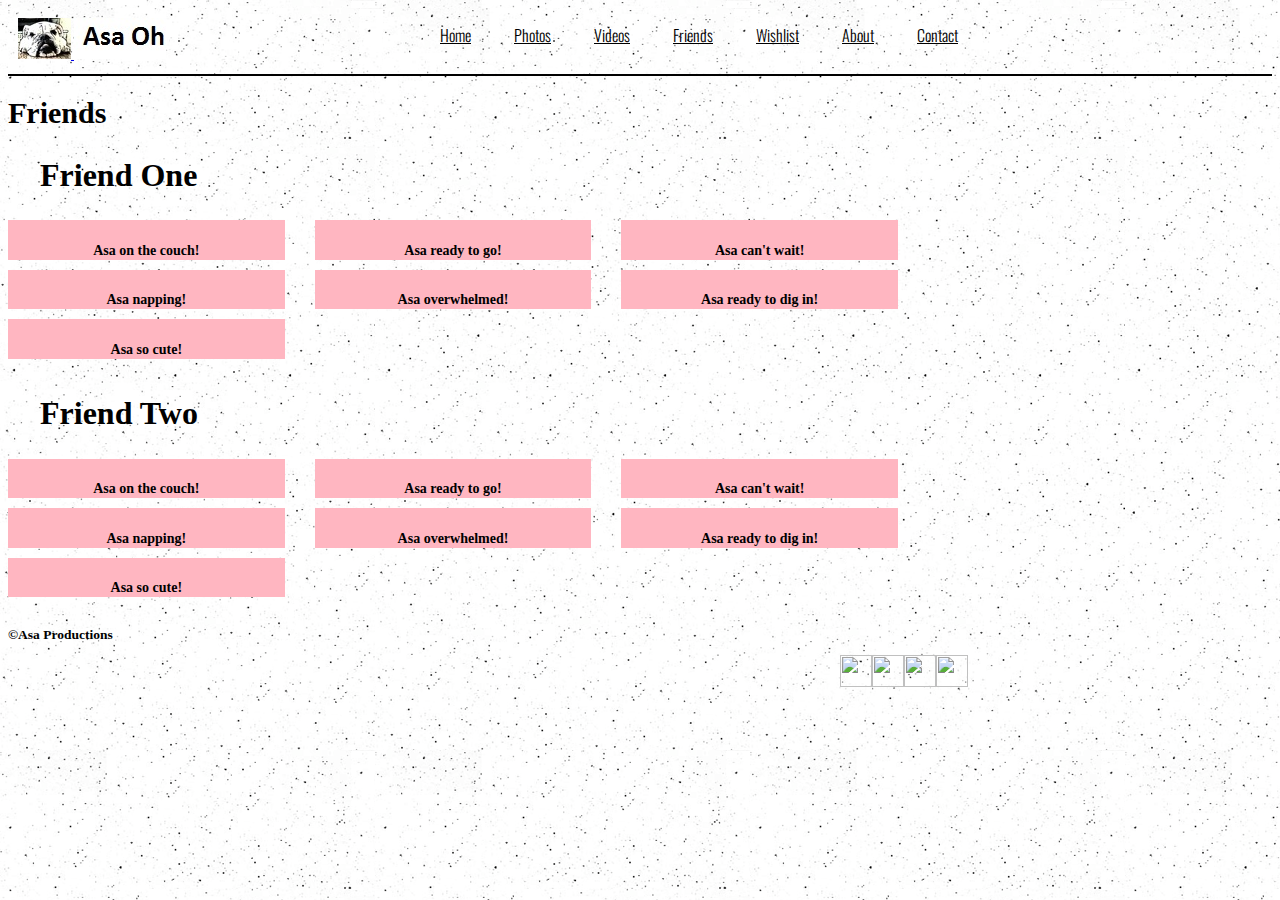
==== asaFriends.html @ 031e3114 "Jan 20th 2017 update from work" ====
<!doctype html>
<html>

<head>
    <title>Asa Oh</title>
    <meta charset="utf-8" />
    <link href="https://fonts.googleapis.com/css?family=Oswald" rel="stylesheet">
    <link rel="stylesheet" href="https://maxcdn.bootstrapcdn.com/bootstrap/3.3.6/css/bootstrap.min.css" integrity="sha384-1q8mTJOASx8j1Au+a5WDVnPi2lkFfwwEAa8hDDdjZlpLegxhjVME1fgjWPGmkzs7" crossorigin="anonymous">
    <link href="asaFriends.css" rel="stylesheet">
</head>

<body>
    <div class="header">
        <div class="container">
            <a href="index.html" class="logo-icon">
                <img src="asalogo3.jpg">
            </a>
            <a href="index.html" class="logo-icon">
                <img src="asaohname2.jpg">
            </a>
            <ul class="menu">
                <li><a href="index.html">Home</a></li>
                <li><a href="asaPhoto.html">Photos</a></li>
                <li><a href="asaVideo.html">Videos</a></li>
                <li><a href="asaFriends.html">Friends</a></li>
                <li><a href="asaWishlist.html">Wishlist</a></li>
                <li><a href="asaAbout.html">About</a></li>
                <li><a href="asaContact.html">Contact</a></li>
            </ul>
        </div>
    </div>
    <section class="container">
        <section class="nb-demo">
            <div class="container">
                <div class="row">
                    <div class="container title">
                        <h1>Friends</h1>
                    </div>
                    <div class="container names">
                        <h2>Friend One</h2>
                    </div>
                    <div class="col-sm-12">
                        <div class="masonry masonry-columns-3">  
                            <div class="masonry-item">
                                <div class="media">
                                    <img src="https://github.com/lifeofasa/lifeofasa.github.io/blob/master/Asaonbedcouch.jpg?raw=true" class="img-responsive center-block" alt="">
                                </div>
                                <p2>Asa on the couch!</p2>
                            </div>
                            <div class="masonry-item">
                                <div class="media">
                                    <img src="https://github.com/lifeofasa/lifeofasa.github.io/blob/master/Asaonbro.JPG?raw=true" alt="">
                                </div>
                                <p2>Asa napping!</p2>
                            </div>
                            <div class="masonry-item">
                                <div class="media">
                                    <img src="https://github.com/lifeofasa/lifeofasa.github.io/blob/master/Asasitting1.jpg?raw=true" alt="">
                                </div>
                                <p2>Asa so cute!</p2>
                            </div>
                            <div class="masonry-item">
                                <div class="media">
                                    <img src="https://github.com/lifeofasa/lifeofasa.github.io/blob/master/Asaincarry.jpg?raw=true" alt="">
                                </div>
                                <p2>Asa ready to go!</p2>
                            </div>
                            <div class="masonry-item">
                                <div class="media">
                                    <img src="https://github.com/lifeofasa/lifeofasa.github.io/blob/master/Asabirthday1.JPG?raw=true" alt="">
                                </div>
                                <p2>Asa overwhelmed!</p2>
                            </div>
                            <div class="masonry-item">
                                <div class="media">
                                    <img src="https://github.com/lifeofasa/lifeofasa.github.io/blob/master/Asabirthday2.JPG?raw=true" alt="">
                                </div>
                                <p2>Asa can't wait!</p2>
                            </div>
                            <div class="masonry-item">
                                <div class="media">
                                    <img src="https://github.com/lifeofasa/lifeofasa.github.io/blob/master/Asabirthday3.JPG?raw=true" alt="">
                                </div>
                                <p2>Asa ready to dig in!</p2>
                            </div>
                        </div>
                    </div>
                    <div class="container names">
                        <h2>Friend Two</h2>
                    </div>                    
                    <div class="col-sm-12">
                        <div class="masonry masonry-columns-3">
                            <div class="masonry-item">
                                <div class="media">
                                    <img src="https://github.com/lifeofasa/lifeofasa.github.io/blob/master/Asaonbedcouch.jpg?raw=true" class="img-responsive center-block" alt="">
                                </div>
                                <p2>Asa on the couch!</p2>
                            </div>
                            <div class="masonry-item">
                                <div class="media">
                                    <img src="https://github.com/lifeofasa/lifeofasa.github.io/blob/master/Asaonbro.JPG?raw=true" alt="">
                                </div>
                                <p2>Asa napping!</p2>
                            </div>
                            <div class="masonry-item">
                                <div class="media">
                                    <img src="https://github.com/lifeofasa/lifeofasa.github.io/blob/master/Asasitting1.jpg?raw=true" alt="">
                                </div>
                                <p2>Asa so cute!</p2>
                            </div>
                            <div class="masonry-item">
                                <div class="media">
                                    <img src="https://github.com/lifeofasa/lifeofasa.github.io/blob/master/Asaincarry.jpg?raw=true" alt="">
                                </div>
                                <p2>Asa ready to go!</p2>
                            </div>
                            <div class="masonry-item">
                                <div class="media">
                                    <img src="https://github.com/lifeofasa/lifeofasa.github.io/blob/master/Asabirthday1.JPG?raw=true" alt="">
                                </div>
                                <p2>Asa overwhelmed!</p2>
                            </div>
                            <div class="masonry-item">
                                <div class="media">
                                    <img src="https://github.com/lifeofasa/lifeofasa.github.io/blob/master/Asabirthday2.JPG?raw=true" alt="">
                                </div>
                                <p2>Asa can't wait!</p2>
                            </div>
                            <div class="masonry-item">
                                <div class="media">
                                    <img src="https://github.com/lifeofasa/lifeofasa.github.io/blob/master/Asabirthday3.JPG?raw=true" alt="">
                                </div>
                                <p2>Asa ready to dig in!</p2>
                            </div>
                        </div>
                    </div>
                </div>
            </div>
        </section>
    </section>
    <footer class="container">
        <div class="row">
            <p class="col-xs-4">&copy;Asa Productions</p>
            <ul class="col-xs-8">
                <li class="col-xs-1"><img src="https://s3.amazonaws.com/codecademy-content/projects/make-a-website/lesson-4/twitter.svg"></li>
                <li class="col-xs-1"><img src="https://s3.amazonaws.com/codecademy-content/projects/make-a-website/lesson-4/facebook.svg"></li>
                <li class="col-xs-1"><img src="https://s3.amazonaws.com/codecademy-content/projects/make-a-website/lesson-4/instagram.svg"></li>
                <li class="col-xs-1"><img src="https://s3.amazonaws.com/codecademy-content/projects/make-a-website/lesson-4/medium.svg"></li>
            </ul>
        </div>
    </footer>
    <script src="//ajax.googleapis.com/ajax/libs/jquery/1.11.1/jquery.min.js"></script>
    <script src="home.js"></script>
</body>

</html>
---- asaFriends.css ----
/* General */

.container {
  width: 960px;
}


/* Header */

.header {
  background-image: url('dotshade.png');   
  background-color: rgba(255, 255, 255, 0.95);
  border-bottom: 2px solid black/*#ddd*/;
  
  font-family: 'Oswald', sans-serif;
  font-weight: 300;
  
  font-size: 16px;
  padding: 10px;
  /*margin-bottom: 15px;*/
}

h1{
    font-size:30px;
    font-weight: 900;
    font-family: cursive;
}

h2{
    font-size:2rem;
    padding-left:2rem;
    font-weight: 600;
    font-family: cursive;
}

body {
  background-image: url('dotshade.png');   
}

p {
    font-size: 13.5px;
    font-weight: 700;
}
/* Menu */ 

.header .menu {
  float: right;
  list-style: none;
  margin-top: 5px;
}

.menu > li {
  display: inline;
  padding-left: 20px;
  padding-right: 20px;
}

.menu a {
  color: black/*#898989*/;
}

section .row img {
  width: 100%;
  border-radius: 50px;
  /*border: 1.7px solid black*//*#73AD21*/;
}

.col-xs-4 {
  margin: 0 0 10px;
}

footer {
  font-size: 12px;
  padding: 20px 0;
}

footer .col-xs-8 {
  display: flex;
  justify-content: flex-end;
}

footer ul {
  list-style: none;
}

footer li img {
  width: 32px;
  height: 32px;
}

/*====================================
=            masonry Page            =
====================================*/

.masonry {
    display: block;
    -webkit-column-gap: 2.25rem;
    -moz-column-gap: 2.25rem;
    column-gap: 2rem;
    padding-right: 4.5rem;
}
/* 5 columns */

.masonry.masonry-columns-5 {
    -webkit-column-count: 5;
    -moz-column-count: 5;
    column-count: 5;
}
@media(max-width: 1170px) {
    .masonry.masonry-columns-5 {
        -webkit-column-count: 4;
        -moz-column-count: 4;
        column-count: 4;
    }
}
/*-4 columns------*/

.masonry.masonry-columns-4 {
    -webkit-column-count: 4;
    -moz-column-count: 4;
    column-count: 4;
}
/*-3 columns------*/

.masonry.masonry-columns-3 {
    -webkit-column-count: 3;
    -moz-column-count: 3;
    column-count: 3;
}
/*-2 columns------*/

.masonry.masonry-columns-2 {
    -webkit-column-count: 2;
    -moz-column-count: 2;
    column-count: 2;
}
/*-1 columns------*/

.masonry.masonry-columns-1 {
    -webkit-column-count: 1;
    -moz-column-count: 1;
    column-count: 1;
}
/*--------Responsive---------*/

@media(max-width: 991px) {
    .masonry.masonry-columns-4, .masonry.masonry-columns-5 {
        -webkit-column-count: 3;
        -moz-column-count: 3;
        column-count: 3;
    }
}
@media(max-width: 767px) {
    .masonry.masonry-columns-4, .masonry.masonry-columns-5, .masonry.masonry-columns-3 {
        -webkit-column-count: 2;
        -moz-column-count: 2;
        column-count: 2;
    }
}
@media(max-width: 540px) {
    .masonry.masonry-columns-4, .masonry.masonry-columns-5, .masonry.masonry-columns-3, .masonry.masonry-columns-2 {
        -webkit-column-count: 1;
        -moz-column-count: 1;
        column-count: 1;
    }
}
.masonry .masonry-item {
    /*display: inline-block !important;*/
    /*width: 100% !important;
    max-width: 100% !important;*/
    /*position: relative;*/
    /*display: block;*/
    /*padding: 3px;*/
    background-color: lightpink;*/
    /*border: 1px solid #e5e5e5;*/
    /*border-radius: ./*25rem;*/
    /*float: none !important;
    margin-right: 0 !important;
    margin-bottom: 0 !important;*/
    margin-bottom: .75rem !important;
}

.masonry .masonry-item {
    display: inline-block;
    margin-bottom: 10px;
    width: 100%;
    padding: 0px; !Ichangedhere10px;
    border: 1px solid transparent;
    transition: all .15s ease-in-out;
    text-align: center;
    font-family: cursive;
}
.masonry .masonry-item:hover {
    border: 5px solid transparent;/*#f0f0f0;*/
}
.masonry .masonry-item .post-title {
    font-size: 20px;
}
.masonry .masonry-item .post-info {
    color: #999;
    text-transform: uppercase;
}
.masonry .media {
    padding-bottom: 1.5px;
}
.masonry .masonry-item p2 {
    color: black;
    font-size: 14px;
    font-weight: 700;
    /*padding-left: 10px;*/
}
.masonry .masonry-item .read-more {
    color: #27c2aa;
}
.masonry .masonry-item .tag-comment {
    border-top: 1px solid #f0f0f0;
    margin-top: 10px;
    padding: 5px 0;
    color: #999;
}
/*=====  End of masonry Page  ======*/
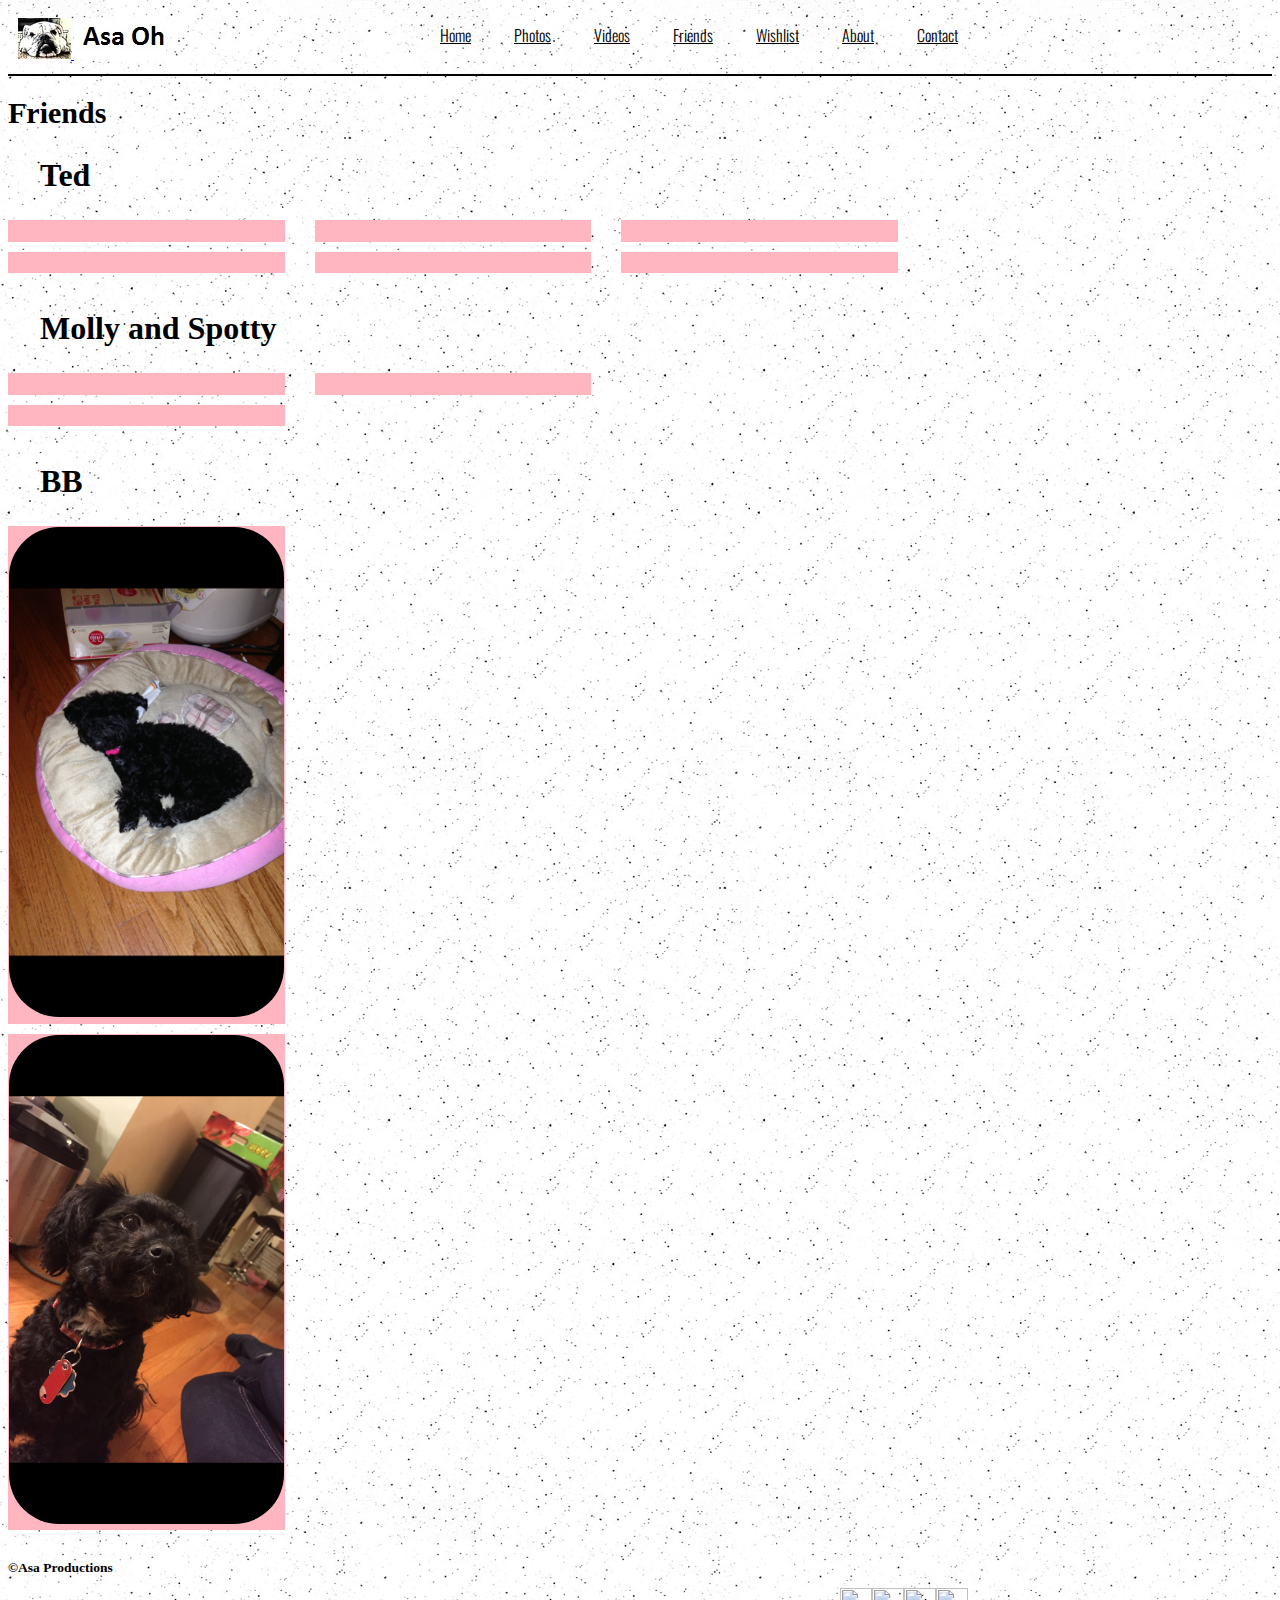
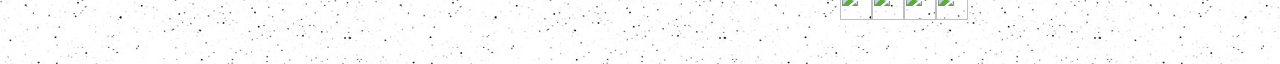
==== commit 9e1e3258: "jan 20 2017 home change" ====
--- a/asaFriends.html
+++ b/asaFriends.html
@@ -37,103 +37,81 @@
                         <h1>Friends</h1>
                     </div>
                     <div class="container names">
-                        <h2>Friend One</h2>
+                        <h2>Ted</h2>
                     </div>
                     <div class="col-sm-12">
                         <div class="masonry masonry-columns-3">  
                             <div class="masonry-item">
                                 <div class="media">
-                                    <img src="https://github.com/lifeofasa/lifeofasa.github.io/blob/master/Asaonbedcouch.jpg?raw=true" class="img-responsive center-block" alt="">
+                                    <img src="ted1.jpeg" class="img-responsive center-block" alt="">
                                 </div>
-                                <p2>Asa on the couch!</p2>
                             </div>
                             <div class="masonry-item">
                                 <div class="media">
-                                    <img src="https://github.com/lifeofasa/lifeofasa.github.io/blob/master/Asaonbro.JPG?raw=true" alt="">
+                                    <img src="ted2.jpeg" alt="">
                                 </div>
-                                <p2>Asa napping!</p2>
                             </div>
                             <div class="masonry-item">
                                 <div class="media">
-                                    <img src="https://github.com/lifeofasa/lifeofasa.github.io/blob/master/Asasitting1.jpg?raw=true" alt="">
+                                    <img src="ted3.jpeg" alt="">
                                 </div>
-                                <p2>Asa so cute!</p2>
                             </div>
                             <div class="masonry-item">
                                 <div class="media">
-                                    <img src="https://github.com/lifeofasa/lifeofasa.github.io/blob/master/Asaincarry.jpg?raw=true" alt="">
+                                    <img src="ted4.jpeg" alt="">
                                 </div>
-                                <p2>Asa ready to go!</p2>
                             </div>
                             <div class="masonry-item">
                                 <div class="media">
-                                    <img src="https://github.com/lifeofasa/lifeofasa.github.io/blob/master/Asabirthday1.JPG?raw=true" alt="">
+                                    <img src="ted5.jpeg" alt="">
                                 </div>
-                                <p2>Asa overwhelmed!</p2>
                             </div>
                             <div class="masonry-item">
                                 <div class="media">
-                                    <img src="https://github.com/lifeofasa/lifeofasa.github.io/blob/master/Asabirthday2.JPG?raw=true" alt="">
+                                    <img src="ted6.jpeg" alt="">
                                 </div>
-                                <p2>Asa can't wait!</p2>
-                            </div>
-                            <div class="masonry-item">
-                                <div class="media">
-                                    <img src="https://github.com/lifeofasa/lifeofasa.github.io/blob/master/Asabirthday3.JPG?raw=true" alt="">
-                                </div>
-                                <p2>Asa ready to dig in!</p2>
                             </div>
                         </div>
                     </div>
                     <div class="container names">
-                        <h2>Friend Two</h2>
+                        <h2>Molly and Spotty</h2>
                     </div>                    
                     <div class="col-sm-12">
                         <div class="masonry masonry-columns-3">
                             <div class="masonry-item">
                                 <div class="media">
-                                    <img src="https://github.com/lifeofasa/lifeofasa.github.io/blob/master/Asaonbedcouch.jpg?raw=true" class="img-responsive center-block" alt="">
+                                    <img src="spotmolly.jpg" class="img-responsive center-block" alt="">
                                 </div>
-                                <p2>Asa on the couch!</p2>
                             </div>
                             <div class="masonry-item">
                                 <div class="media">
-                                    <img src="https://github.com/lifeofasa/lifeofasa.github.io/blob/master/Asaonbro.JPG?raw=true" alt="">
+                                    <img src="spotmolly1.jpg" alt="">
                                 </div>
-                                <p2>Asa napping!</p2>
                             </div>
                             <div class="masonry-item">
                                 <div class="media">
-                                    <img src="https://github.com/lifeofasa/lifeofasa.github.io/blob/master/Asasitting1.jpg?raw=true" alt="">
+                                    <img src="spotmolly2.jpg" alt="">
                                 </div>
-                                <p2>Asa so cute!</p2>
+                            </div>
+                        </div>
+                    </div>
+                    <div class="container names">
+                        <h2>BB</h2>
+                    </div>                    
+                    <div class="col-sm-12">
+                        <div class="masonry masonry-columns-3">
+                            <div class="masonry-item">
+                                <div class="media">
+                                    <img src="bb1.png" class="img-responsive center-block" alt="">
+                                </div>
                             </div>
                             <div class="masonry-item">
                                 <div class="media">
-                                    <img src="https://github.com/lifeofasa/lifeofasa.github.io/blob/master/Asaincarry.jpg?raw=true" alt="">
+                                    <img src="bb2.png" alt="">
                                 </div>
-                                <p2>Asa ready to go!</p2>
-                            </div>
-                            <div class="masonry-item">
-                                <div class="media">
-                                    <img src="https://github.com/lifeofasa/lifeofasa.github.io/blob/master/Asabirthday1.JPG?raw=true" alt="">
-                                </div>
-                                <p2>Asa overwhelmed!</p2>
-                            </div>
-                            <div class="masonry-item">
-                                <div class="media">
-                                    <img src="https://github.com/lifeofasa/lifeofasa.github.io/blob/master/Asabirthday2.JPG?raw=true" alt="">
-                                </div>
-                                <p2>Asa can't wait!</p2>
-                            </div>
-                            <div class="masonry-item">
-                                <div class="media">
-                                    <img src="https://github.com/lifeofasa/lifeofasa.github.io/blob/master/Asabirthday3.JPG?raw=true" alt="">
-                                </div>
-                                <p2>Asa ready to dig in!</p2>
                             </div>
                         </div>
-                    </div>
+                    </div>    
                 </div>
             </div>
         </section>
--- a/asaFriends.css
+++ b/asaFriends.css
@@ -177,7 +177,7 @@
     /*float: none !important;
     margin-right: 0 !important;
     margin-bottom: 0 !important;*/
-    margin-bottom: .75rem !important;
+    /*margin-bottom: .75rem !important;*/
 }
 
 .masonry .masonry-item {
